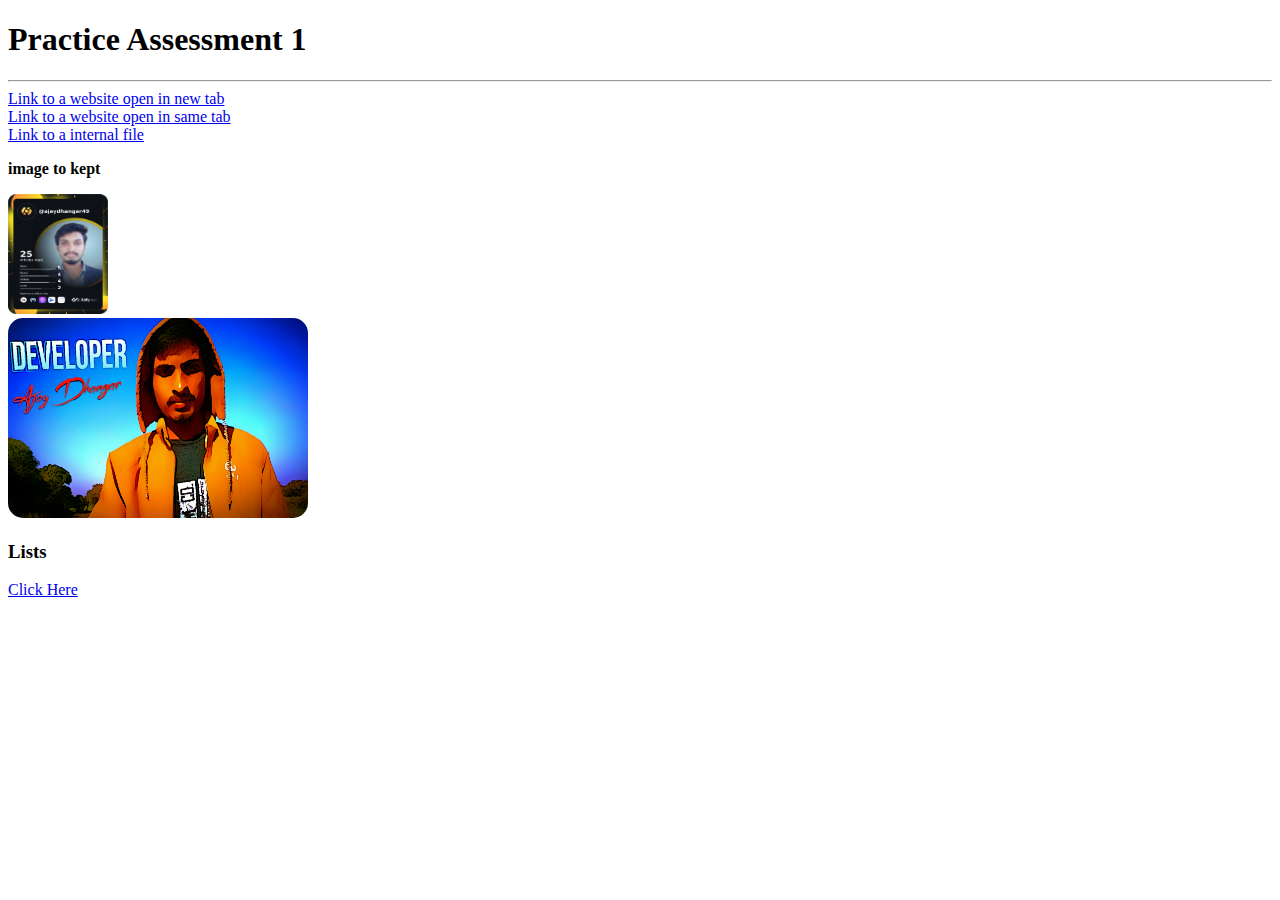
==== index.html @ 4f71ba10 ",,." ====
<!DOCTYPE html>
<html lang="en">

<head>
    <meta charset="UTF-8">
    <meta http-equiv="X-UA-Compatible" content="IE=edge">
    <meta name="viewport" content="width=device-width, initial-scale=1.0">
    <title>Lacture-2</title>
</head>

<body>
    <h1>Practice Assessment 1</h1>
    <hr>
    <a href="https://prepbytes.com" target="_blank">Link to a website open in new tab</a><br>
    <a href="https://prepbytes.com" target="_blank">Link to a website open in same tab</a><br>
    <a href="./list.html" target="_blank">Link to a internal file</a>
    <b><p>image to kept</p></b>
    <img src="./img.png" alt="" width="100px" height="120px"><br>
    <img src="./image.png" alt="" width="300px" height="200px" style="border-radius: 15px;">
    <h3>Lists</h3>
    <a href="./list.html">Click Here</a>
</body>

</html>
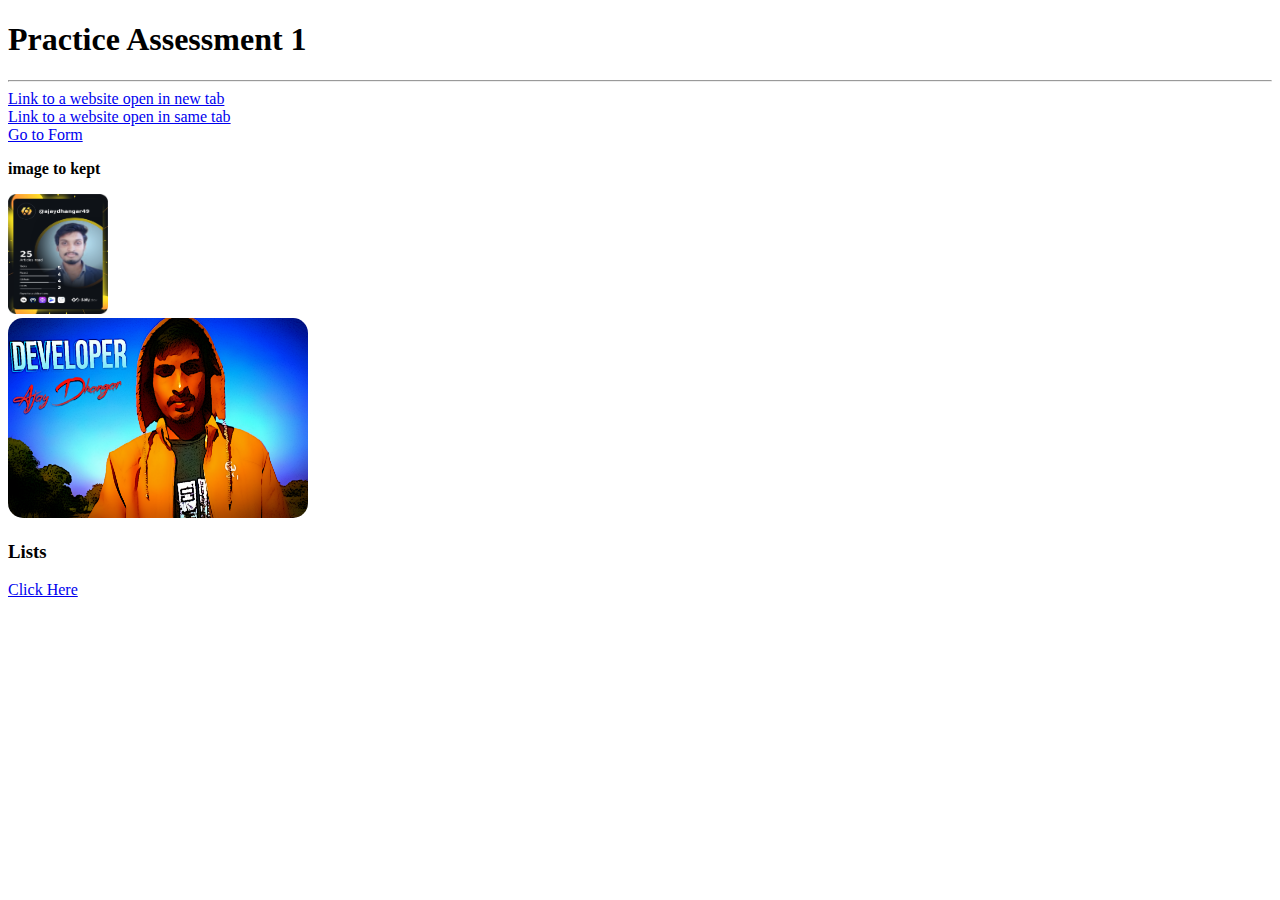
==== commit 6b37b4e0: "..." ====
--- a/index.html
+++ b/index.html
@@ -12,8 +12,8 @@
     <h1>Practice Assessment 1</h1>
     <hr>
     <a href="https://prepbytes.com" target="_blank">Link to a website open in new tab</a><br>
-    <a href="https://prepbytes.com" target="_blank">Link to a website open in same tab</a><br>
-    <a href="./list.html" target="_blank">Link to a internal file</a>
+    <a href="https://prepbytes.com" target="_parent">Link to a website open in same tab</a><br>
+    <a href="./form.html" target="_blank">Go to Form</a>
     <b><p>image to kept</p></b>
     <img src="./img.png" alt="" width="100px" height="120px"><br>
     <img src="./image.png" alt="" width="300px" height="200px" style="border-radius: 15px;">
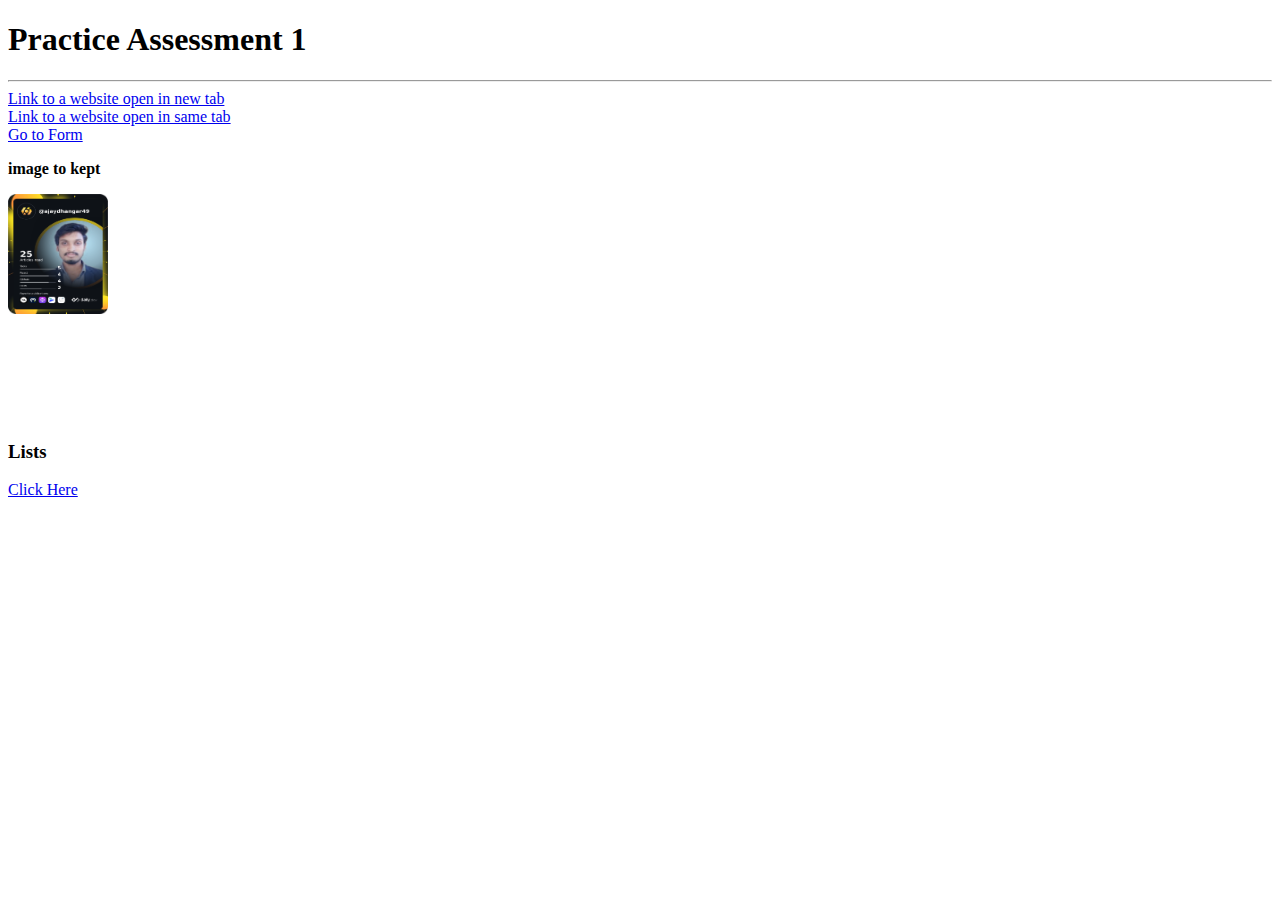
==== commit 1cc86ed2: "..." ====
--- a/index.html
+++ b/index.html
@@ -16,7 +16,7 @@
     <a href="./form.html" target="_blank">Go to Form</a>
     <b><p>image to kept</p></b>
     <img src="./img.png" alt="" width="100px" height="120px"><br>
-    <img src="./image.png" alt="" width="300px" height="200px" style="border-radius: 15px;">
+    <img src="./img.gif" alt="" width="100px" height="100px" style="border-radius: 15px;">
     <h3>Lists</h3>
     <a href="./list.html">Click Here</a>
 </body>
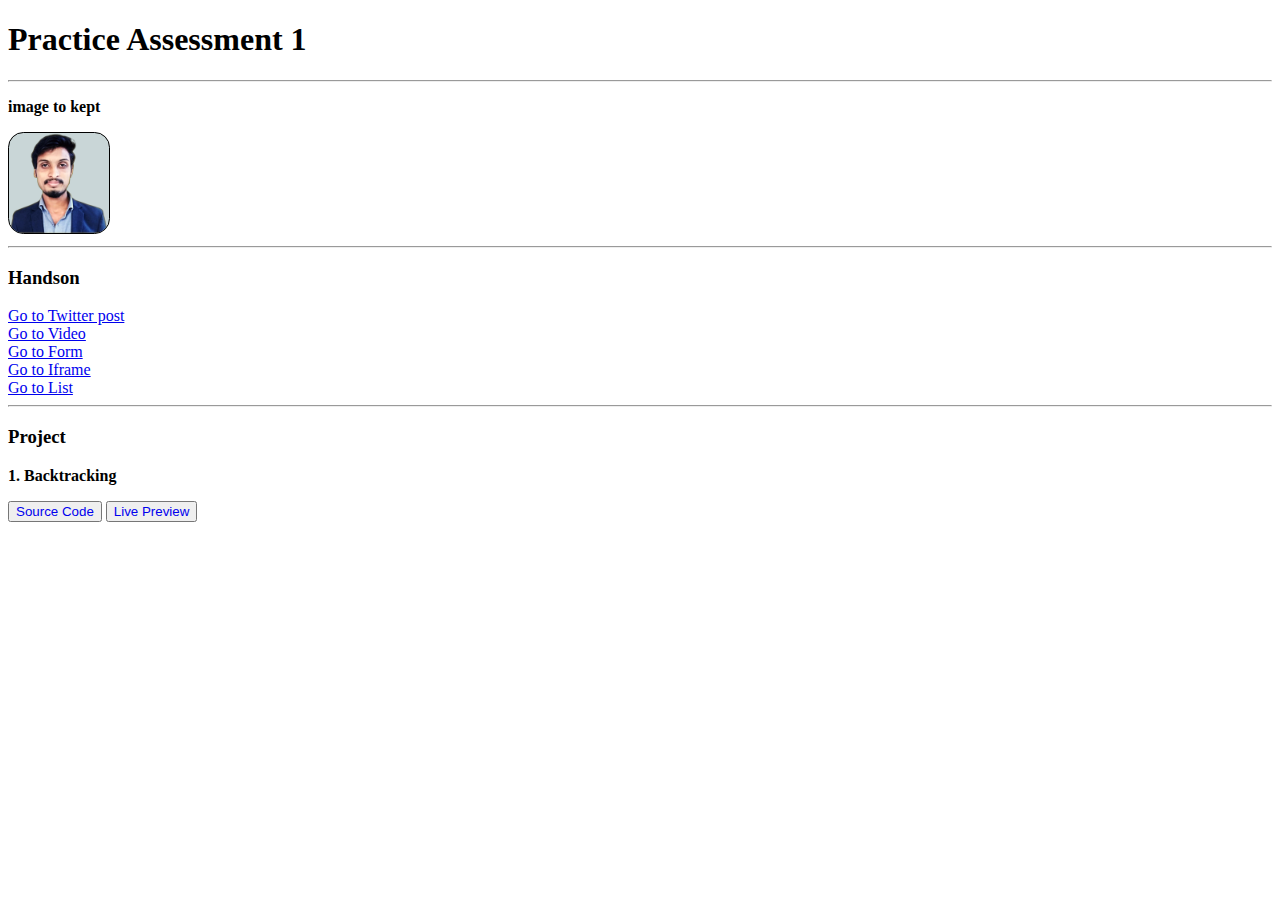
==== commit c8e92cff: "###" ====
--- a/index.html
+++ b/index.html
@@ -11,14 +11,20 @@
 <body>
     <h1>Practice Assessment 1</h1>
     <hr>
-    <a href="https://prepbytes.com" target="_blank">Link to a website open in new tab</a><br>
-    <a href="https://prepbytes.com" target="_parent">Link to a website open in same tab</a><br>
-    <a href="./form.html" target="_blank">Go to Form</a>
-    <b><p>image to kept</p></b>
-    <img src="./img.png" alt="" width="100px" height="120px"><br>
-    <img src="./img.gif" alt="" width="100px" height="100px" style="border-radius: 15px;">
-    <h3>Lists</h3>
-    <a href="./list.html">Click Here</a>
-</body>
+     <b><p>image to kept</p></b>
+     <img src="./ai.png" alt="" width="100px" height="100px" style="border-radius: 15%; background-color: rgb(201, 214, 215); border: 1px solid black;"><br>
+    <hr>
+    <h3>Handson</h3>
+    <a href="./post.html" target="_blank">Go to Twitter post</a><br>
+    <a href="./video.html" target="_parent">Go to Video</a><br>
+    <a href="./form.html" target="_blank">Go to Form</a><br>
+    <a href="./iframe.html" target="_blank">Go to Iframe</a><br>
+    <a href="./list.html">Go to List</a>
 
+    <hr>
+    <h3>Project</h3>
+    <p><b>1. Backtracking</b></p>  
+    <button><a href="https://github.com/Ajay-Dhangar/backtracking" style="text-decoration: none;">Source Code</a></button>
+    <button><a href="https://ajay-dhangar.github.io/backtracking/" style="text-decoration: none;">Live Preview</a></button> 
+    </body>
 </html>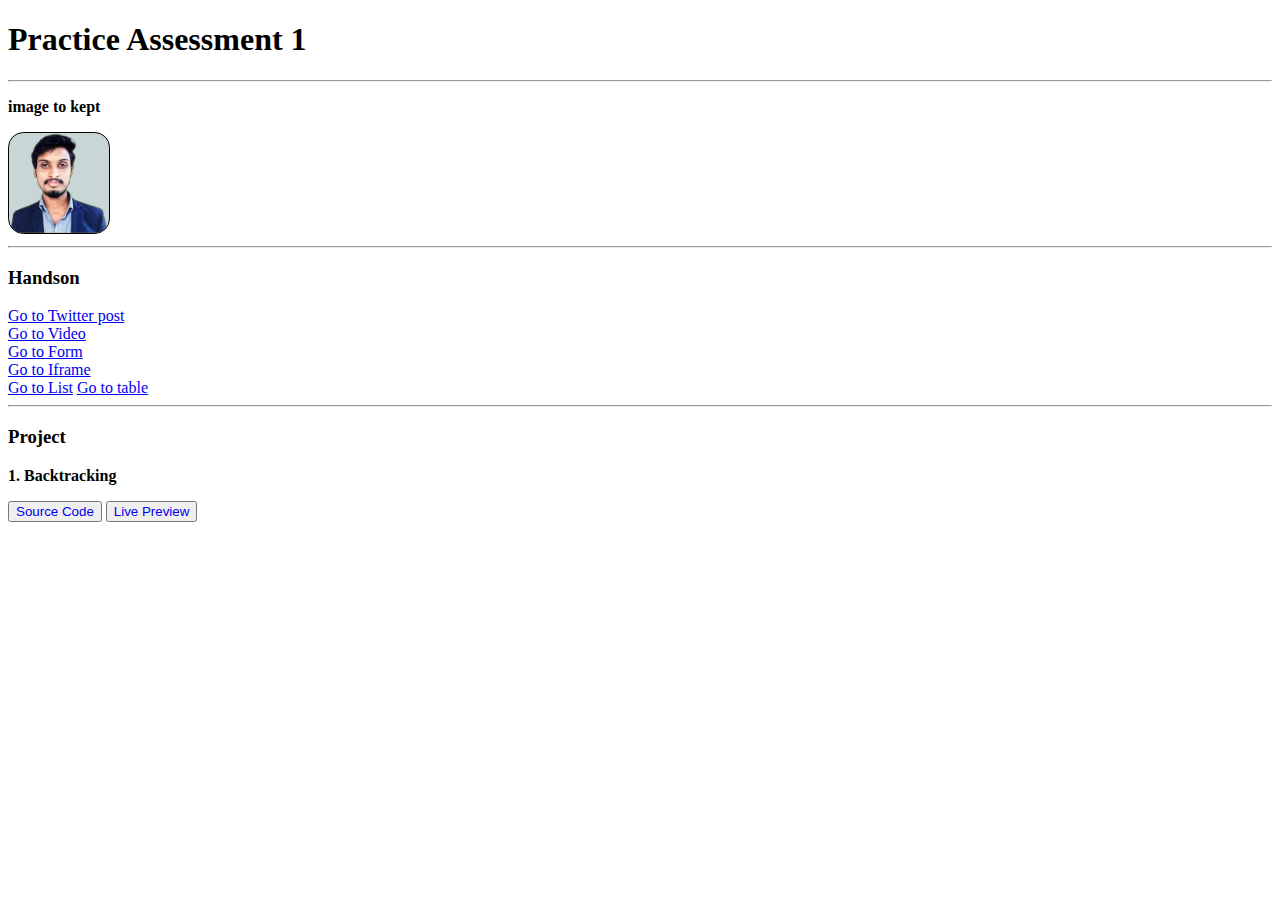
==== commit 4b10a053: "##" ====
--- a/index.html
+++ b/index.html
@@ -20,6 +20,7 @@
     <a href="./form.html" target="_blank">Go to Form</a><br>
     <a href="./iframe.html" target="_blank">Go to Iframe</a><br>
     <a href="./list.html">Go to List</a>
+    <a href="./table.html">Go to table</a>
 
     <hr>
     <h3>Project</h3>
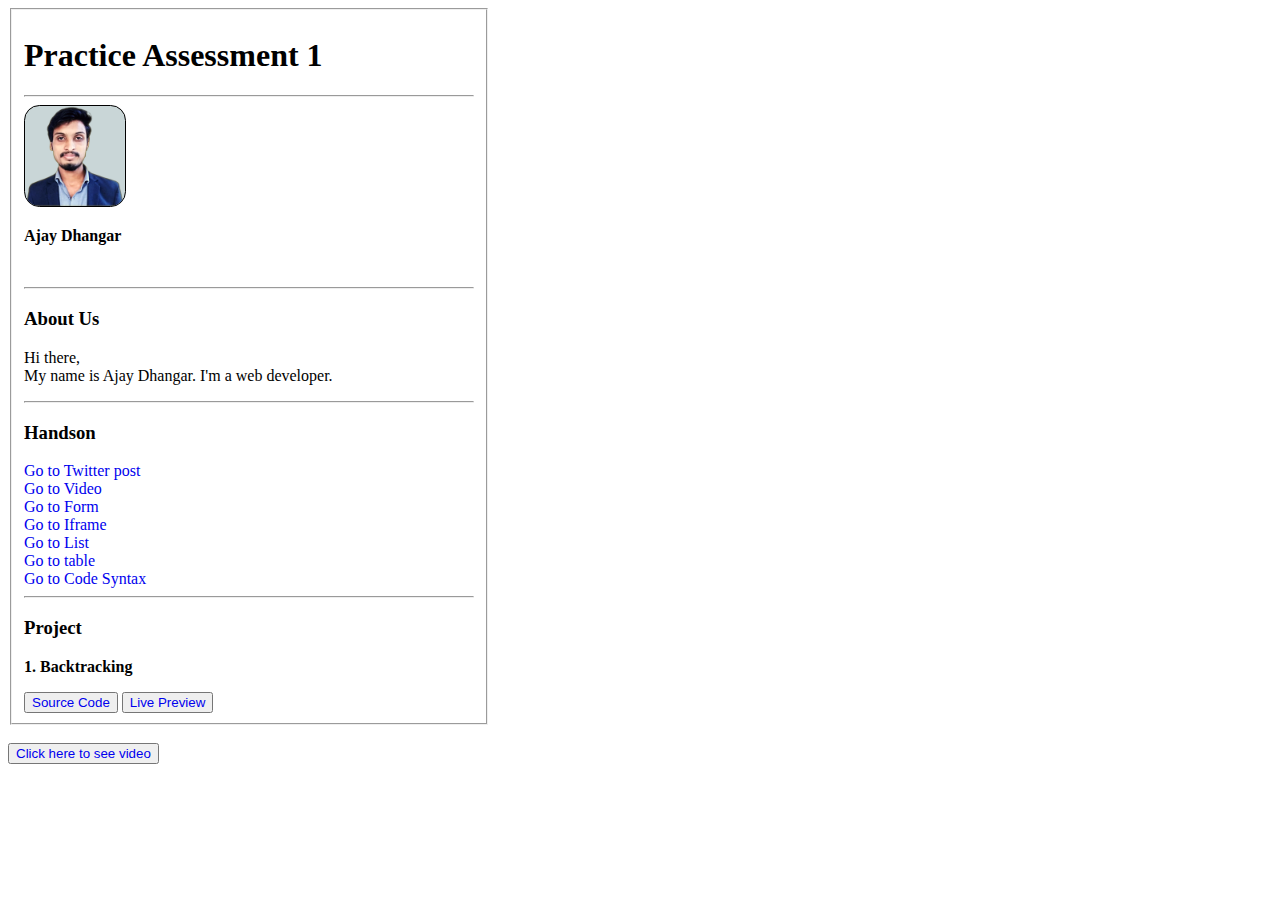
==== commit ae2f6da0: "..." ====
--- a/index.html
+++ b/index.html
@@ -1,31 +1,62 @@
 <!DOCTYPE html>
 <html lang="en">
+  <head>
+    <meta charset="UTF-8" />
+    <meta http-equiv="X-UA-Compatible" content="IE=edge" />
+    <meta name="viewport" content="width=device-width, initial-scale=1.0" />
+    <title>Lacture-2</title>
+    <link rel="stylesheet" href="./styles.css">
+  </head>
 
-<head>
-    <meta charset="UTF-8">
-    <meta http-equiv="X-UA-Compatible" content="IE=edge">
-    <meta name="viewport" content="width=device-width, initial-scale=1.0">
-    <title>Lacture-2</title>
-</head>
+  <body>
+    <fieldset>
+        <h1>Practice Assessment 1</h1>
+    <hr />    
+    <img
+      src="./ai.png"
+      alt=""
+      width="100px"
+      height="100px"
+      style="
+        border-radius: 15%;
+        background-color: rgb(201, 214, 215);
+        border: 1px solid black;
+      "
+    />
+    <b><p>Ajay Dhangar</p></b>
+    <br />
+    <hr>
+    <div><h3>About Us</h3>
+    <p>Hi there, <br> My name is Ajay Dhangar. I'm a web developer.</p>
+    </div>
+    <hr />
+    <h3>Handson</h3>
+    <a href="./post.html" >Go to Twitter post</a><br />
+    <a href="./video.html">Go to Video</a><br />
+    <a href="./form.html">Go to Form</a><br />
+    <a href="./iframe.html">Go to Iframe</a><br />
+    <a href="./list.html">Go to List</a><br>
+    <a href="./table.html">Go to table</a><br>
+    <a href="./code.html">Go to Code Syntax</a>
 
-<body>
-    <h1>Practice Assessment 1</h1>
-    <hr>
-     <b><p>image to kept</p></b>
-     <img src="./ai.png" alt="" width="100px" height="100px" style="border-radius: 15%; background-color: rgb(201, 214, 215); border: 1px solid black;"><br>
-    <hr>
-    <h3>Handson</h3>
-    <a href="./post.html" target="_blank">Go to Twitter post</a><br>
-    <a href="./video.html" target="_parent">Go to Video</a><br>
-    <a href="./form.html" target="_blank">Go to Form</a><br>
-    <a href="./iframe.html" target="_blank">Go to Iframe</a><br>
-    <a href="./list.html">Go to List</a>
-    <a href="./table.html">Go to table</a>
-
-    <hr>
+    <hr />
     <h3>Project</h3>
-    <p><b>1. Backtracking</b></p>  
-    <button><a href="https://github.com/Ajay-Dhangar/backtracking" style="text-decoration: none;">Source Code</a></button>
-    <button><a href="https://ajay-dhangar.github.io/backtracking/" style="text-decoration: none;">Live Preview</a></button> 
-    </body>
-</html>+    <p><b>1. Backtracking</b></p>
+    <button>
+      <a
+        href="https://github.com/Ajay-Dhangar/backtracking" target="_blank"
+        style="text-decoration: none"
+        >Source Code</a
+      >
+    </button>
+    <button>
+      <a
+        href="https://ajay-dhangar.github.io/backtracking/" target="_blank"       
+        >Live Preview</a
+      >
+    </button>
+    </fieldset><br>
+    <button><a href="./video.html">Click here to see video</a></button>
+    
+  </body>
+</html>
--- a/styles.css
+++ b/styles.css
@@ -0,0 +1,6 @@
+fieldset {
+  width: 450px;
+}
+a {
+  text-decoration: none;
+}
